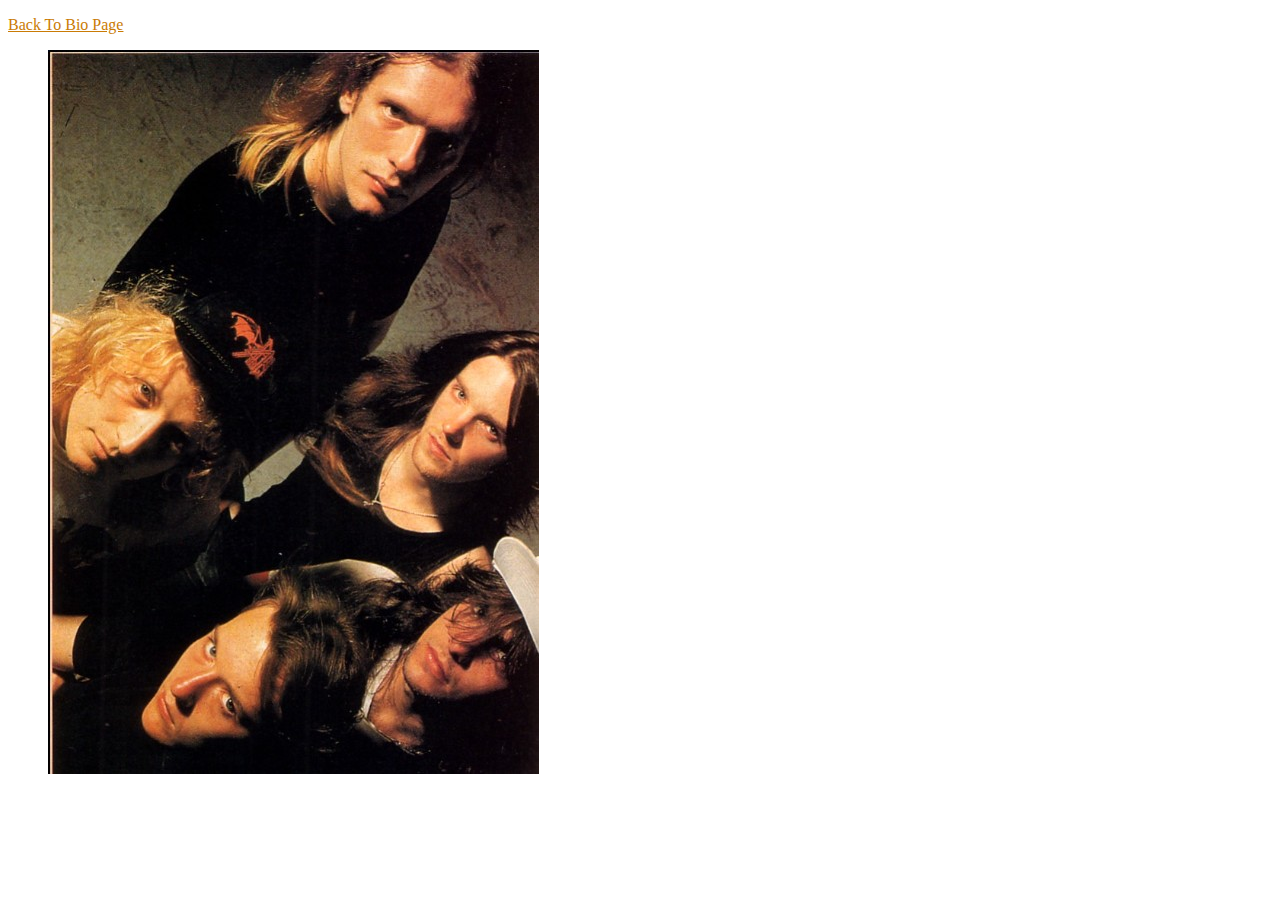
==== poster.html @ 5c270bb9 "update the band information add list footer and contact form, created a new poster.html page, added " ====
<!DOCTYPE html>
<html lang="en">
<head>
  <meta charset="UTF-8">
  <title>Re-Animator Poster</title>
  <style type="text/css" rel="stylesheet">

    a,a:visited{color:#CA7B04;}
    table{border-collapse: collapse;}
    table td,table th{
      border:1px solid #c9c9c9;
      padding:5px;
    }
  </style>
</head>
<body>
  <p><a href="index.html">Back To Bio Page</a></p>
  <figure>
  <img src="images/re-animatorPoster.jpg"/>
</figure>
</body>
</html>
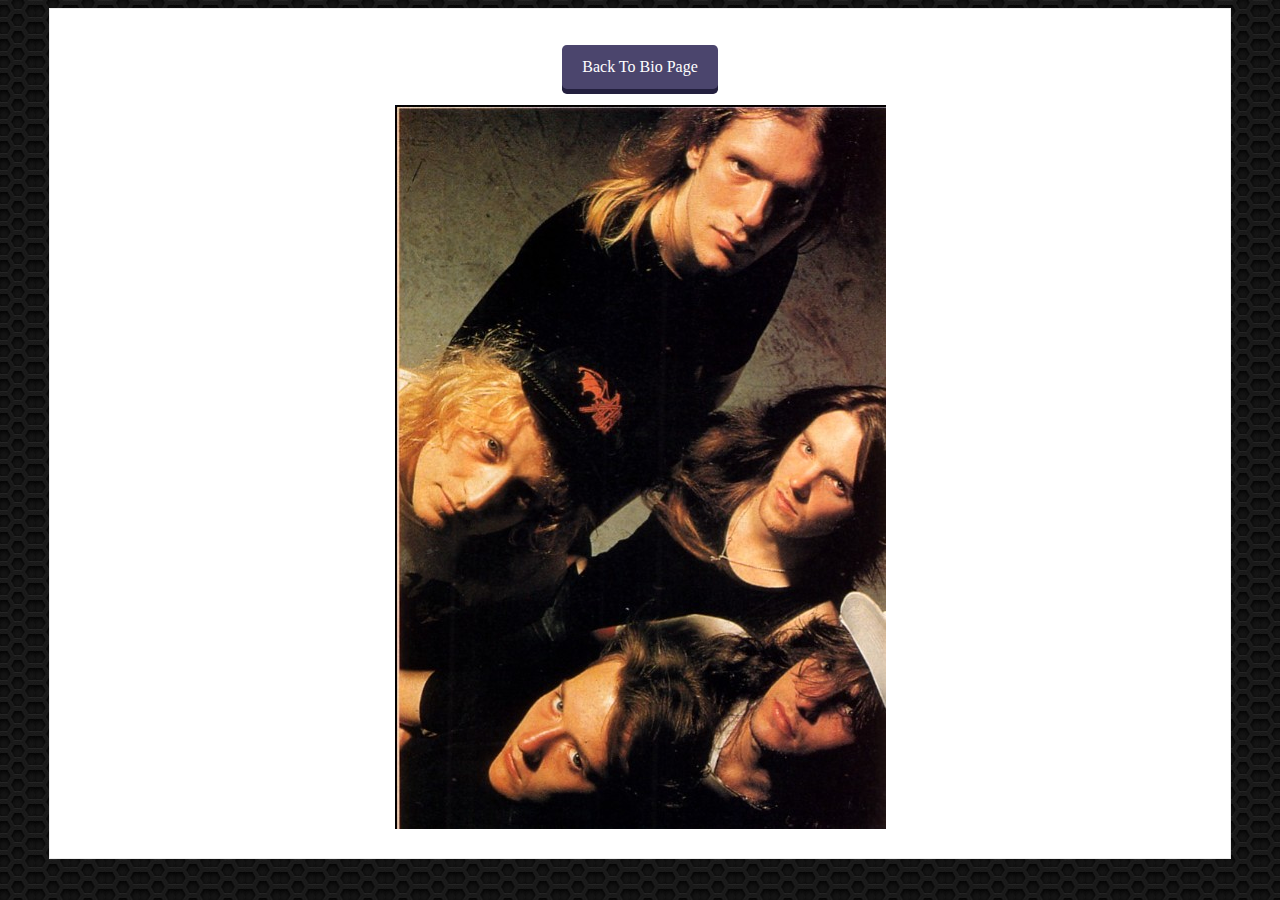
==== commit f6581d20: "finish styling the bio page make it responsive and check the code on validator" ====
--- a/poster.html
+++ b/poster.html
@@ -3,20 +3,16 @@
 <head>
   <meta charset="UTF-8">
   <title>Re-Animator Poster</title>
-  <style type="text/css" rel="stylesheet">
-
-    a,a:visited{color:#CA7B04;}
-    table{border-collapse: collapse;}
-    table td,table th{
-      border:1px solid #c9c9c9;
-      padding:5px;
-    }
-  </style>
+  <meta name="viewport" content="width=device-width, initial-scale=1">
+  <meta name="descriptio" content="Band Poster">
+  <link rel="stylesheet" href="styles.css">
 </head>
 <body>
-  <p><a href="index.html">Back To Bio Page</a></p>
+  <div id="contain" class="poster">
+  <p><a href="index.html" >Back To Bio Page</a></p>
   <figure>
-  <img src="images/re-animatorPoster.jpg"/>
+  <img src="images/re-animatorPoster.jpg" alt="poster"/>
 </figure>
+</div>
 </body>
 </html>
--- a/styles.css
+++ b/styles.css
@@ -0,0 +1,177 @@
+body{
+  font-size:16px;
+  background:url('images/bg-body.png') #0B0B0B;
+  color:#666;
+}
+hr{
+  border:0px;
+  background-color: #ccc;
+  height:1px;
+  margin:40px 0px;
+}
+.col-wrap .left-col,
+.col-wrap .right-col{
+  float:right;
+}
+.col-wrap .left-col{
+  padding-top:2.90em;
+  padding-left:40px;
+  width: 40%;
+}
+.col-wrap .right-col,.form{
+  width:56%;
+  float:left;
+}
+
+.clear:after{
+  content: '';
+  display: block;
+  clear: both;
+}
+
+a,a:visited{color:#CA7B04;}
+h1,h2,h3{
+  margin-top:0px
+}
+h1{
+  font-family: sans-serif;;
+  color: #9E2929;
+  text-align: center;
+  border: 1px solid #E8E5E5;
+  text-shadow: 2px 2px 0px rgba(74, 11, 11, 0.15);
+  border-radius: 5px;
+  padding: .3em;
+  background-color: #f5f5f5;
+}
+h2{
+  font-family: verdana;
+  color:#545454;
+}
+h3{
+  border-bottom:1px solid #ccc;
+  color:#696969;
+}
+em{
+  color:#999;
+}
+p{color:#666;}
+#contain{
+  padding:20px;
+  background-color: #fff;
+  border:1px solid #ececec;
+  max-width:1140px;
+  margin: 0 auto;
+}
+.poster{
+  text-align: center;
+}
+.poster a{
+  display: inline-block;
+  padding:.8em 1.25em;
+  background-color: #4B456D;
+  color:#fff;
+  border-radius:.3em;
+  box-shadow: 0px 5px 0px #231F3E;
+  text-decoration: none;
+
+}
+.poster a:hover{
+  position: relative;
+  top:5px;
+  background-color: #6B658E;
+  box-shadow: 0px 0px 0px ;
+  box-shadow:inset 0px 1px 4px #231F3E;
+}
+table{border-collapse: collapse;}
+table td,table th{
+  border:1px solid #c9c9c9;
+  padding:5px;
+}
+
+table th{
+  background-color: #eee;
+}
+ul {
+    list-style: none;
+    margin: 0;
+    padding: 0px;
+}
+li:before{
+content: '';
+display: inline-block;
+background: url('images/bulletPoint.gif') no-repeat center center;
+background-size: contain;
+width: 15px;
+height: 15px;
+margin-right: 10px;
+vertical-align: middle;
+}
+li{
+  padding:10px 0px;
+  border-bottom:1px dotted #ccc;
+}
+li:last-of-type{
+  border:0px;
+}
+
+figure{
+  margin:5px;
+}
+img{
+  max-width: 100%;
+}
+.form{
+
+  /*max-width: 493px;*/
+    /*padding: 15px;*/
+}
+form div{
+  padding:8px 0px;
+}
+
+footer div{
+  background-color:#f5f5f5;
+  padding:15px;
+  font-style: italic;
+}
+.neat {
+    float: left;
+    width: 50%;
+}
+
+.generic_info  label {
+
+    display:block;
+}
+blockquote{
+  background:#f5f5f5;
+  border:1px solid #ececec;
+  box-shadow: 0px 0px 4px #999;
+  padding: 10px;
+}
+.band_members,.form{
+    float:right;
+}
+.band_members{
+  /*border:1px solid #ccc;*/
+  padding-left:15px;
+  /*margin:20px 0px;*/
+  border-radius:5px;
+}
+@media (max-width:1146px){
+  .col-wrap .left-col,.band_members{
+    width:39%;
+  }
+/** end of media query **/
+}
+@media (max-width:900px){
+  .left-col,.right-col,.col-wrap .left-col, .band_members,.col-wrap .right-col, .form {
+      width:100%;
+      float:none;
+      padding: 0px;
+  }
+  h3{
+    margin-top:1.2em;
+  }
+/** end of media query **/
+}
